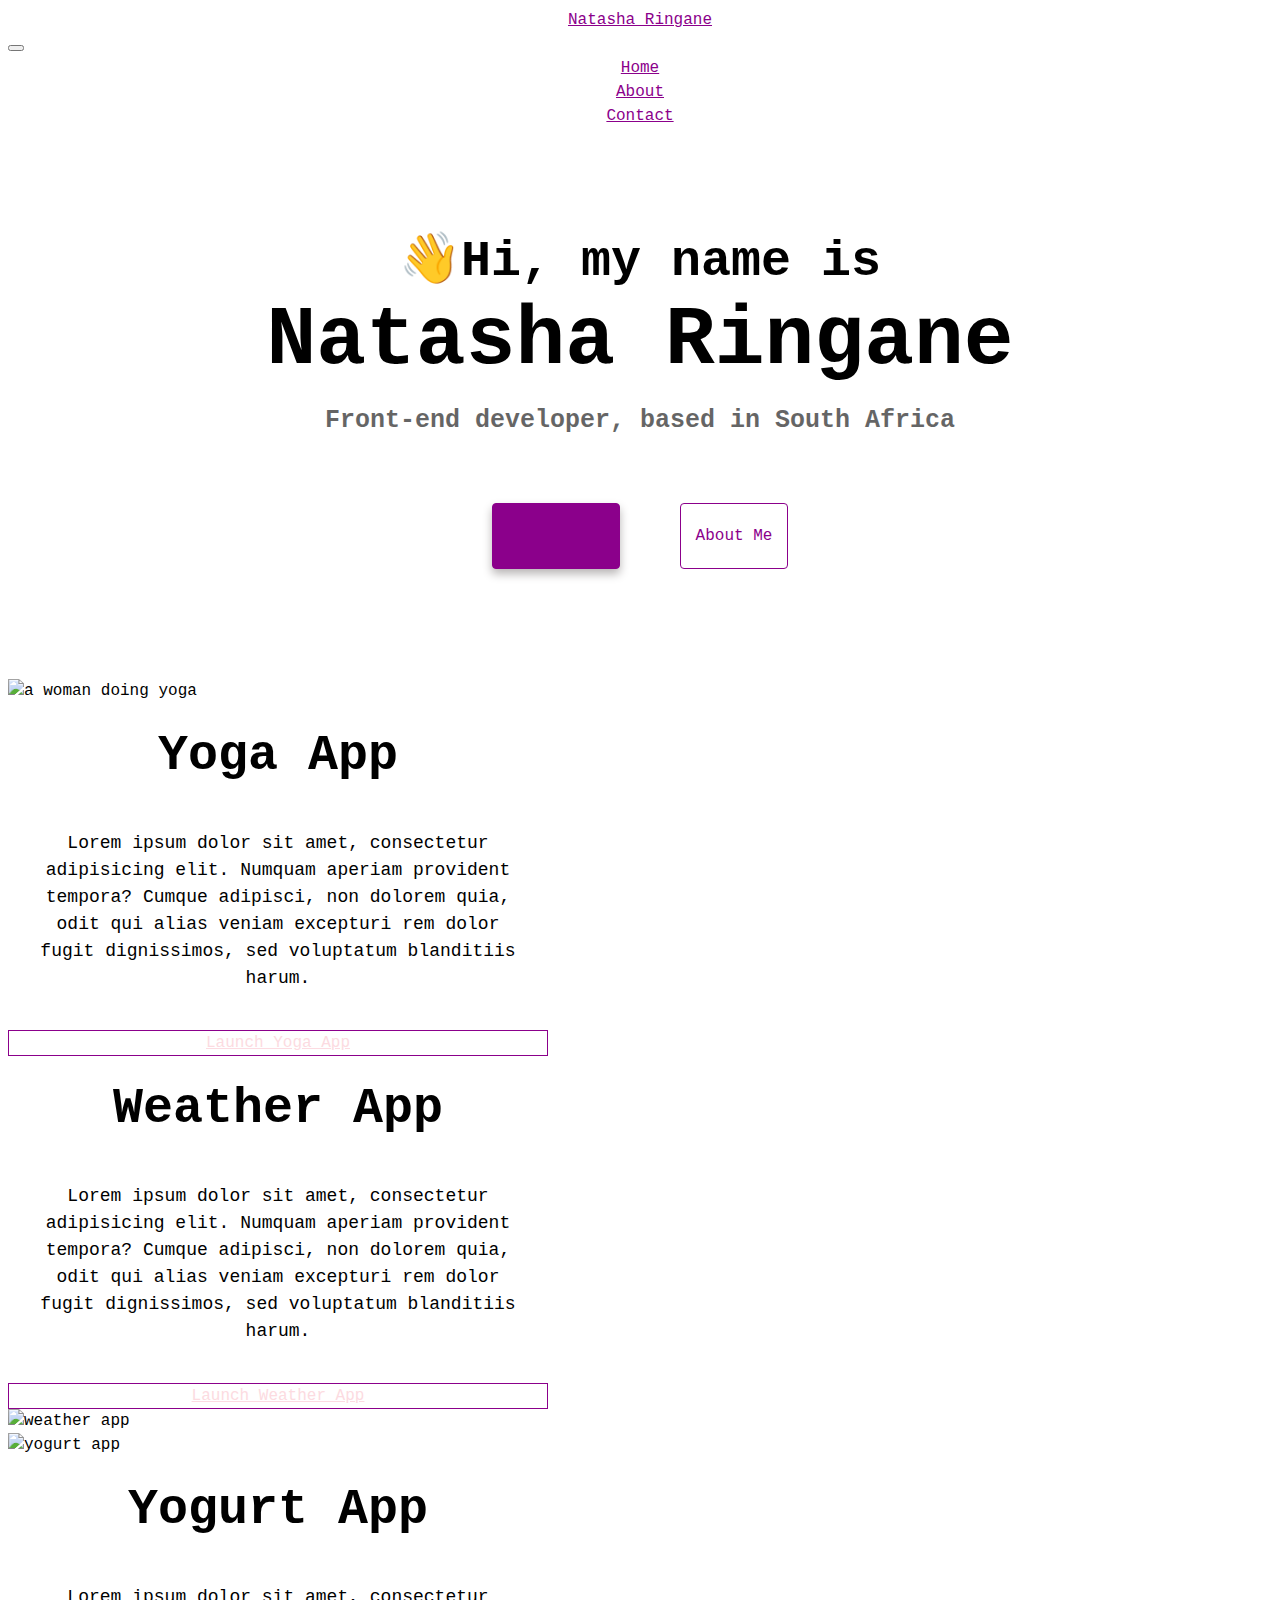
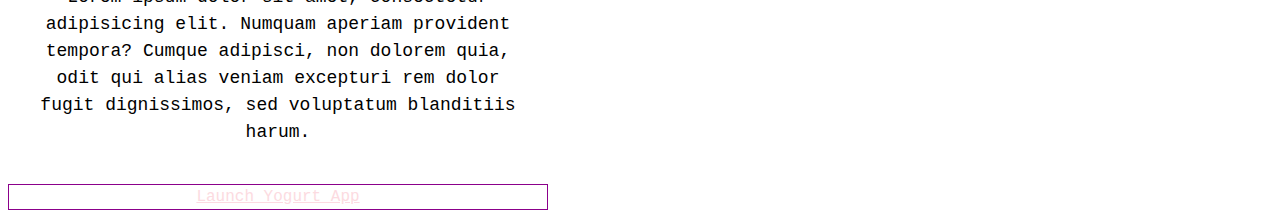
==== index.html @ 45e5c62c "Add files via upload" ====
<!DOCTYPE html>
<html lang="en">
  <head>
    <meta charset="UTF-8" />
    <meta name="viewport" content="width=device-width, initial-scale=1.0" />
    <meta
      name="description"
      content="This is my homepage, showing all my projects and how to get a hold of me"
    />
    <title>Front-end developer | Natasha Ringane</title>
    <link
      href="https://cdn.jsdelivr.net/npm/bootstrap@5.3.2/dist/css/bootstrap.min.css"
      rel="stylesheet"
      integrity="sha384-T3c6CoIi6uLrA9TneNEoa7RxnatzjcDSCmG1MXxSR1GAsXEV/Dwwykc2MPK8M2HN"
      crossorigin="anonymous"
    />
    <script
      src="https://cdn.jsdelivr.net/npm/bootstrap@5.3.2/dist/js/bootstrap.bundle.min.js"
      integrity="sha384-C6RzsynM9kWDrMNeT87bh95OGNyZPhcTNXj1NW7RuBCsyN/o0jlpcV8Qyq46cDfL"
      crossorigin="anonymous"
    ></script>
    <link rel="stylesheet" href="style.css" />
  </head>
  <body>
    <nav class="navbar navbar-expand-lg bg-body-tertiary">
      <div class="container-fluid">
        <a class="navbar-brand fw-bold ps-3" href="index.html" title="logo"
          >Natasha Ringane</a
        >
        <button
          class="navbar-toggler"
          type="button"
          data-bs-toggle="collapse"
          data-bs-target="#navbarNavAltMarkup"
          aria-controls="navbarNavAltMarkup"
          aria-expanded="false"
          aria-label="Toggle navigation"
        >
          <span class="navbar-toggler-icon"></span>
        </button>
        <div class="collapse navbar-collapse" id="navbarNavAltMarkup">
          <div class="navbar-nav">
            <a
              class="nav-link active"
              aria-current="page"
              href="index.html"
              title="homepage"
              >Home</a
            >
            <a class="nav-link" href="../about.html" title="about me">About</a>
            <a class="nav-link" href="../about.html#contact" title="contact me"
              >Contact</a
            >
          </div>
        </div>
      </div>
    </nav>
    <main>
      <h2 class="fw-bold">👋Hi, my name is</h2>
      <h1 class="fw-bold">Natasha Ringane</h1>
      <h3 class="fw-bold">Front-end developer, based in South Africa</h3>
      <div class="button">
        <a href="../about.html#contact" class="first fw-bold" title="contact me"
          >Contact me</a
        >
        <a href="../about.html" class="second fw-bold" title="about me"
          >About me</a
        >
      </div>
    </main>
    <div class="container">
      <div class="row">
        <div class="col-md-6">
          <img
            src="https://31ukq.codesandbox.io/images/yoga.png"
            class="img-fluid rounded"
            alt="a woman doing yoga"
          />
        </div>
        <div class="col-md-6">
          <h2 class="fw-bold">Yoga App</h2>
          <p>
            Lorem ipsum dolor sit amet, consectetur adipisicing elit. Numquam
            aperiam provident tempora? Cumque adipisci, non dolorem quia, odit
            qui alias veniam excepturi rem dolor fugit dignissimos, sed
            voluptatum blanditiis harum.
          </p>
          <a href="#" class="btn fw-bold" title="Launch App">Launch Yoga App</a>
        </div>
      </div>
      <div class="row mt-5 mb-5">
        <div class="col-md-6">
          <h2 class="fw-bold">Weather App</h2>
          <p>
            Lorem ipsum dolor sit amet, consectetur adipisicing elit. Numquam
            aperiam provident tempora? Cumque adipisci, non dolorem quia, odit
            qui alias veniam excepturi rem dolor fugit dignissimos, sed
            voluptatum blanditiis harum.
          </p>
          <a href="#" class="btn fw-bold" title="Launch App"
            >Launch Weather App</a
          >
        </div>
        <div class="col-md-6">
          <img
            src="https://31ukq.codesandbox.io/images/weather.png"
            class="img-fluid rounded"
            alt="weather app"
          />
        </div>
      </div>
      <div class="row mt-5 mb-5">
        <div class="col-md-6">
          <img
            src="https://31ukq.codesandbox.io/images/yogurt.png"
            class="img-fluid rounded"
            alt="yogurt app"
          />
        </div>
        <div class="col-md-6">
          <h2 class="fw-bold">Yogurt App</h2>
          <p>
            Lorem ipsum dolor sit amet, consectetur adipisicing elit. Numquam
            aperiam provident tempora? Cumque adipisci, non dolorem quia, odit
            qui alias veniam excepturi rem dolor fugit dignissimos, sed
            voluptatum blanditiis harum.
          </p>
          <a href="#" class="btn fw-bold" title="Launch App"
            >Launch Yogurt App</a
          >
        </div>
      </div>
    </div>
  </body>
</html>
---- style.css ----
*,
::before,
::after {
  box-sizing: border-box;
}

:root {
  --primary-color: rgb(252, 219, 225);
  --secondary-color: darkmagenta;
  --border: 1px solid darkmagenta;
}

@media (min-width: 768px) {
  .container {
    max-width: 720px;
  }
}

@media (min-width: 576px) {
  .container {
    max-width: 540px;
  }
}

body {
  font-family: "Courier New", Courier, monospace;
  line-height: 24px;
}

main {
  padding: 80px;
  margin: 0 auto;
  max-width: 1000px;
}

h1 {
  text-align: center;
  font-size: 83px;
}

h2 {
  text-align: center;
  font-size: 50px;
}

h3 {
  text-align: center;
  font-size: 25px;
  opacity: 0.6;
}

p {
  display: flex;
  text-align: center;
  padding: 20px;
  border-radius: 4px;
  font-size: 18px;
  line-height: 1.5;
}

a {
  color: var(--secondary-color);
  text-align: center;
  display: block;
}

a:visited {
  color: rgb(253, 165, 194);
}

.button {
  display: flex;
  margin-top: 40px;
  justify-content: center;
}

.button a {
  margin: 30px;
  border-radius: 4px;
  padding: 20px 15px;
  text-decoration: none;
  text-transform: capitalize;
}

.information {
  display: flex;
  margin: 30px 0;
}

.information p {
  margin: 10px;
}

.first {
  border: var(--border);
  padding: 5px;
  background-color: var(--secondary-color);
  box-shadow: 0 5px 10px rgb(184, 181, 181);
}

.first:hover {
  background-color: var(--primary-color);
  color: var(--secondary-color);
}
.second {
  border: var(--border);
  padding: 5px;
}

.second:hover {
  background-color: var(--secondary-color);
  color: var(--primary-color);
}

#contact {
  margin-top: 170px;
  line-height: 0;
}

.email {
  font-size: 18px;
  text-decoration: none;
}

.email:hover {
  text-decoration: underline;
}

.btn {
  border: var(--border);
  color: var(--primary-color);
}

.btn:hover {
  background-color: var(--secondary-color);
  border: var(--border);
  color: var(--primary-color);
}
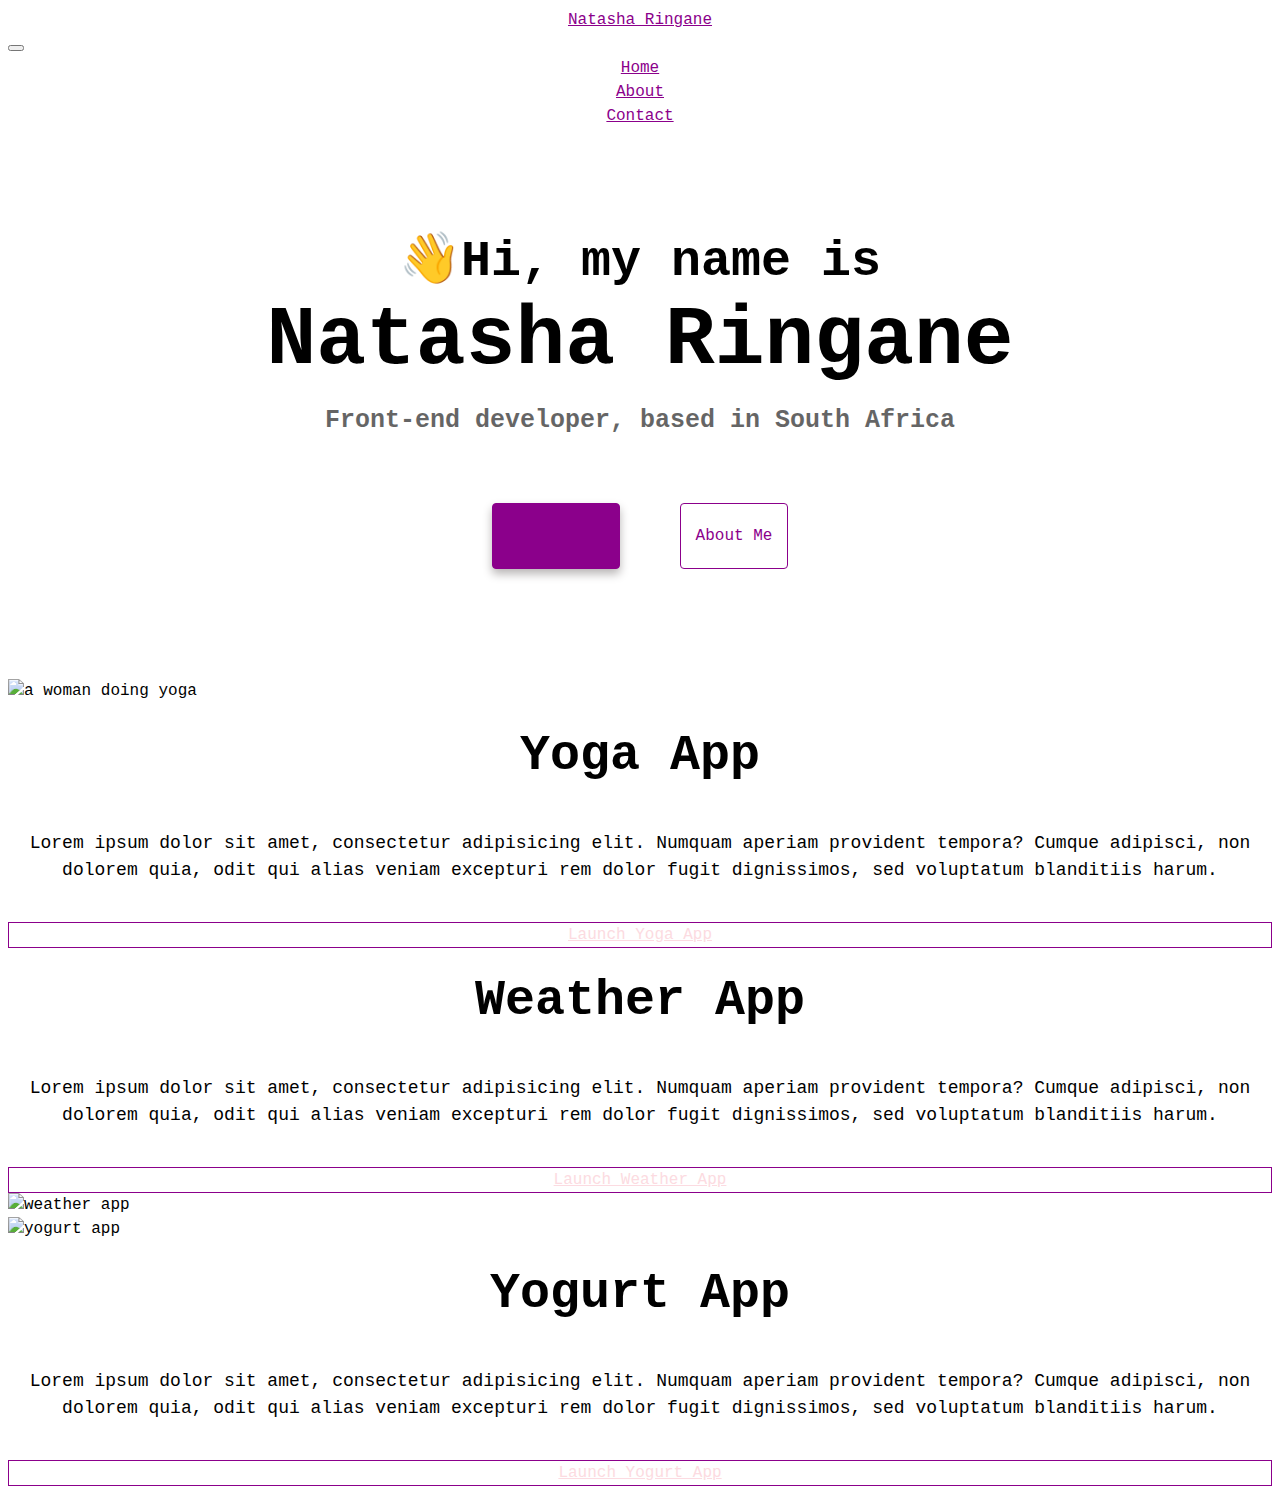
==== commit 8d0b011d: "Update index.html" ====
--- a/index.html
+++ b/index.html
@@ -55,7 +55,7 @@
         </div>
       </div>
     </nav>
-    <main>
+    <main class="mt-5 ps-3 pe-3">
       <h2 class="fw-bold">👋Hi, my name is</h2>
       <h1 class="fw-bold">Natasha Ringane</h1>
       <h3 class="fw-bold">Front-end developer, based in South Africa</h3>
@@ -73,7 +73,7 @@
         <div class="col-md-6">
           <img
             src="https://31ukq.codesandbox.io/images/yoga.png"
-            class="img-fluid rounded"
+            class="img-fluid rounded d-none d-sm-block"
             alt="a woman doing yoga"
           />
         </div>
@@ -85,7 +85,7 @@
             qui alias veniam excepturi rem dolor fugit dignissimos, sed
             voluptatum blanditiis harum.
           </p>
-          <a href="#" class="btn fw-bold" title="Launch App">Launch Yoga App</a>
+          <a href="#" class="btn fw-bold d-sm-block" title="Launch App">Launch Yoga App</a>
         </div>
       </div>
       <div class="row mt-5 mb-5">
@@ -97,14 +97,14 @@
             qui alias veniam excepturi rem dolor fugit dignissimos, sed
             voluptatum blanditiis harum.
           </p>
-          <a href="#" class="btn fw-bold" title="Launch App"
+          <a href="#" class="btn fw-bold d-sm-block" title="Launch App"
             >Launch Weather App</a
           >
         </div>
         <div class="col-md-6">
           <img
             src="https://31ukq.codesandbox.io/images/weather.png"
-            class="img-fluid rounded"
+            class="img-fluid rounded d-none d-sm-block"
             alt="weather app"
           />
         </div>
@@ -113,7 +113,7 @@
         <div class="col-md-6">
           <img
             src="https://31ukq.codesandbox.io/images/yogurt.png"
-            class="img-fluid rounded"
+            class="img-fluid rounded d-none d-sm-block"
             alt="yogurt app"
           />
         </div>
@@ -125,7 +125,7 @@
             qui alias veniam excepturi rem dolor fugit dignissimos, sed
             voluptatum blanditiis harum.
           </p>
-          <a href="#" class="btn fw-bold" title="Launch App"
+          <a href="#" class="btn fw-bold d-sm-block" title="Launch App"
             >Launch Yogurt App</a
           >
         </div>
--- a/style.css
+++ b/style.css
@@ -8,18 +8,6 @@
   --primary-color: rgb(252, 219, 225);
   --secondary-color: darkmagenta;
   --border: 1px solid darkmagenta;
-}
-
-@media (min-width: 768px) {
-  .container {
-    max-width: 720px;
-  }
-}
-
-@media (min-width: 576px) {
-  .container {
-    max-width: 540px;
-  }
 }
 
 body {
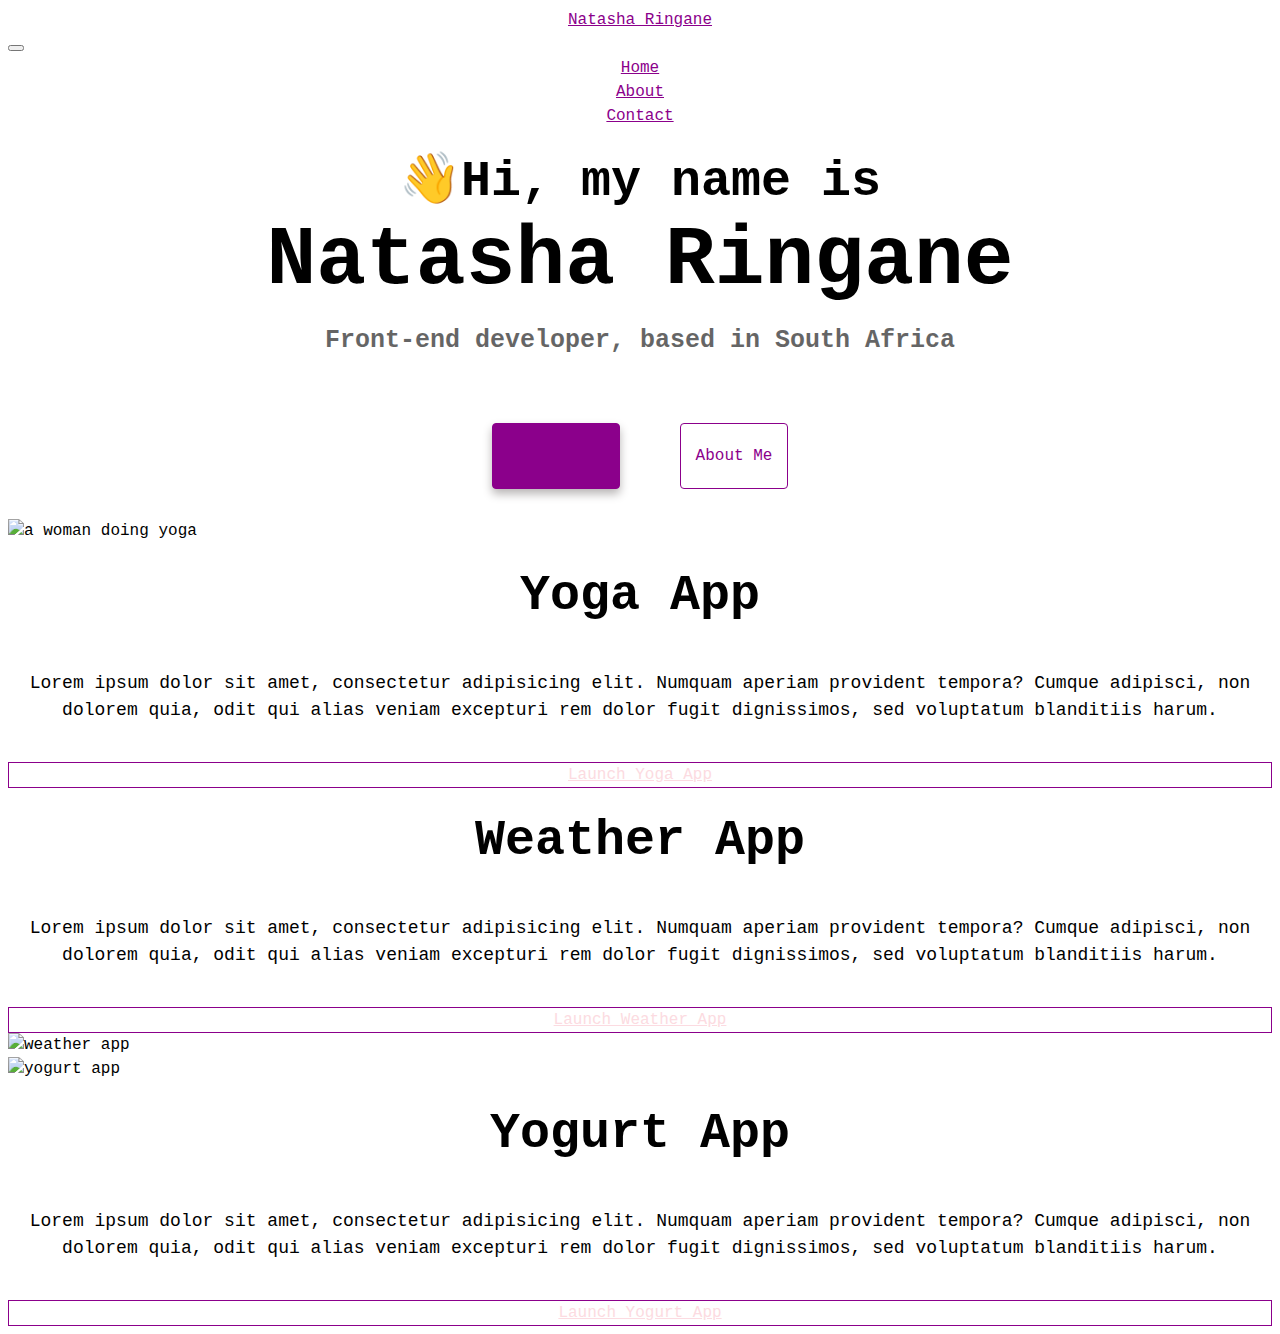
==== commit 90bde279: "Update index.html" ====
--- a/index.html
+++ b/index.html
@@ -55,7 +55,7 @@
         </div>
       </div>
     </nav>
-    <main class="mt-5 ps-3 pe-3">
+    <main class="mt-5 mb-5 ps-3 pe-3 ">
       <h2 class="fw-bold">👋Hi, my name is</h2>
       <h1 class="fw-bold">Natasha Ringane</h1>
       <h3 class="fw-bold">Front-end developer, based in South Africa</h3>
@@ -85,7 +85,7 @@
             qui alias veniam excepturi rem dolor fugit dignissimos, sed
             voluptatum blanditiis harum.
           </p>
-          <a href="#" class="btn fw-bold d-sm-block" title="Launch App">Launch Yoga App</a>
+          <a href="#" class="btn fw-bold d-none d-sm-block" title="Launch App">Launch Yoga App</a>
         </div>
       </div>
       <div class="row mt-5 mb-5">
@@ -97,7 +97,7 @@
             qui alias veniam excepturi rem dolor fugit dignissimos, sed
             voluptatum blanditiis harum.
           </p>
-          <a href="#" class="btn fw-bold d-sm-block" title="Launch App"
+          <a href="#" class="btn fw-bold d-none d-sm-block" title="Launch App"
             >Launch Weather App</a
           >
         </div>
@@ -125,7 +125,7 @@
             qui alias veniam excepturi rem dolor fugit dignissimos, sed
             voluptatum blanditiis harum.
           </p>
-          <a href="#" class="btn fw-bold d-sm-block" title="Launch App"
+          <a href="#" class="btn fw-bold d-none d-sm-block" title="Launch App"
             >Launch Yogurt App</a
           >
         </div>
--- a/style.css
+++ b/style.css
@@ -16,7 +16,6 @@
 }
 
 main {
-  padding: 80px;
   margin: 0 auto;
   max-width: 1000px;
 }
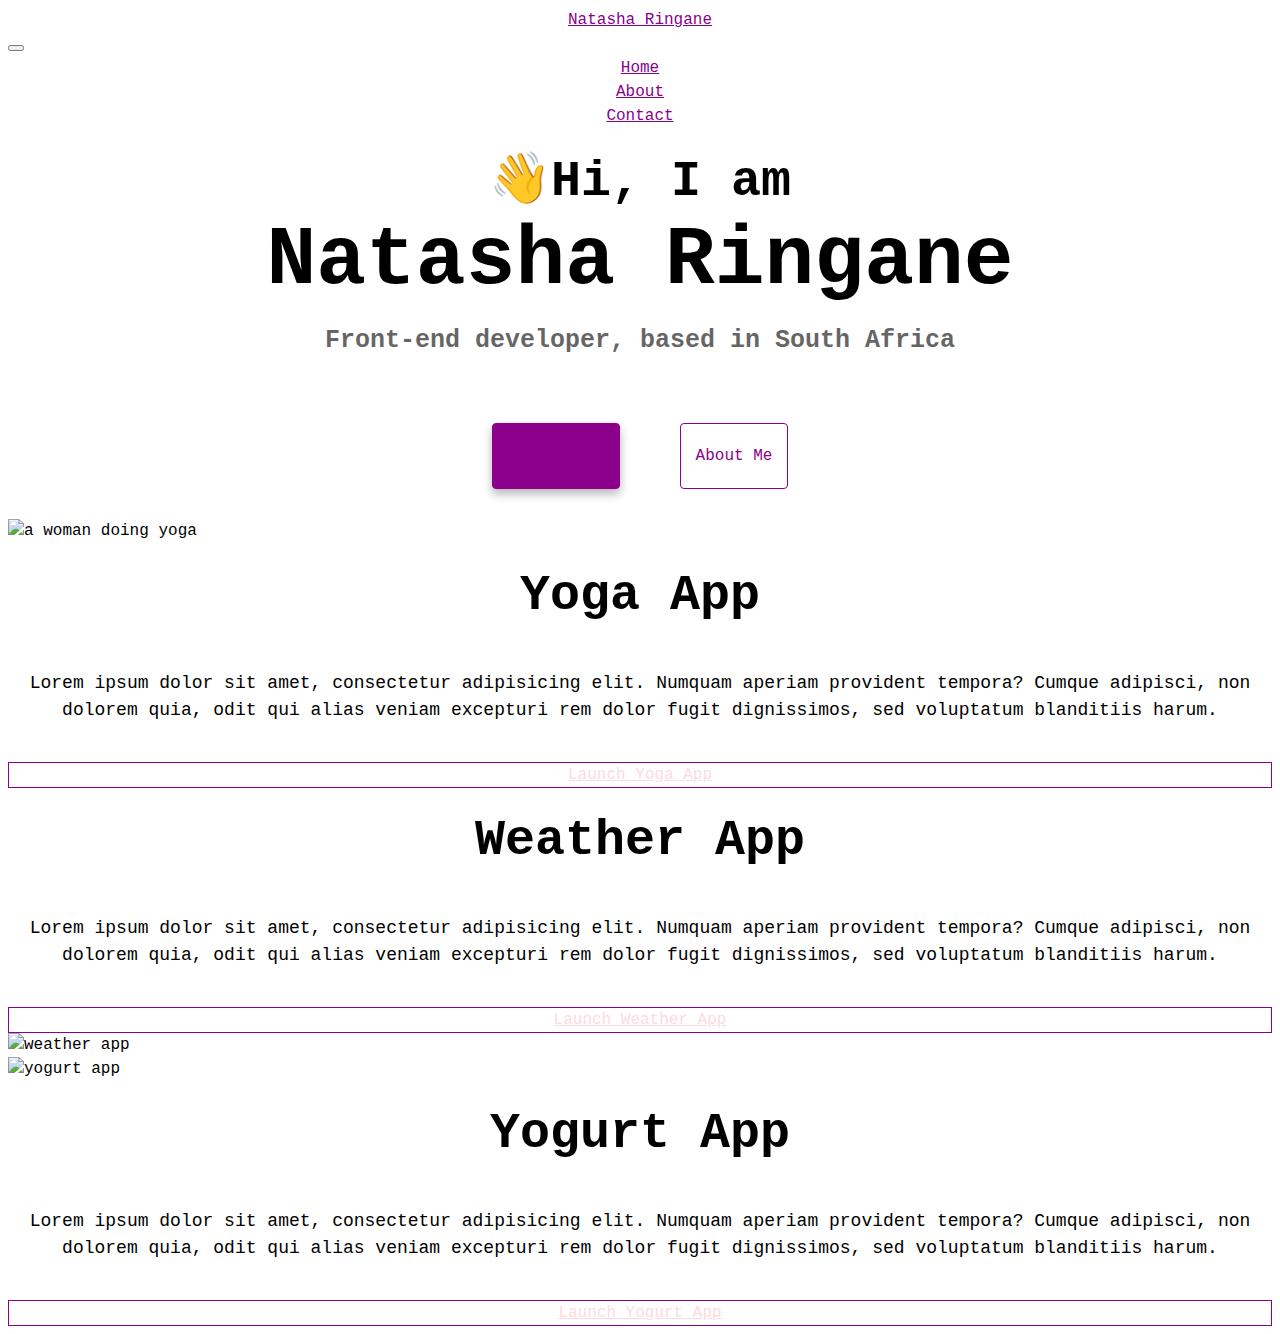
==== commit 9cc44b28: "Update index.html" ====
--- a/index.html
+++ b/index.html
@@ -56,7 +56,7 @@
       </div>
     </nav>
     <main class="mt-5 mb-5 ps-3 pe-3 ">
-      <h2 class="fw-bold">👋Hi, my name is</h2>
+      <h2 class="fw-bold">👋Hi, I am</h2>
       <h1 class="fw-bold">Natasha Ringane</h1>
       <h3 class="fw-bold">Front-end developer, based in South Africa</h3>
       <div class="button">
@@ -85,7 +85,7 @@
             qui alias veniam excepturi rem dolor fugit dignissimos, sed
             voluptatum blanditiis harum.
           </p>
-          <a href="#" class="btn fw-bold d-none d-sm-block" title="Launch App">Launch Yoga App</a>
+          <a href="#" class="btn fw-bold" title="Launch App">Launch Yoga App</a>
         </div>
       </div>
       <div class="row mt-5 mb-5">
@@ -97,7 +97,7 @@
             qui alias veniam excepturi rem dolor fugit dignissimos, sed
             voluptatum blanditiis harum.
           </p>
-          <a href="#" class="btn fw-bold d-none d-sm-block" title="Launch App"
+          <a href="#" class="btn fw-bold" title="Launch App"
             >Launch Weather App</a
           >
         </div>
@@ -125,7 +125,7 @@
             qui alias veniam excepturi rem dolor fugit dignissimos, sed
             voluptatum blanditiis harum.
           </p>
-          <a href="#" class="btn fw-bold d-none d-sm-block" title="Launch App"
+          <a href="#" class="btn fw-bold" title="Launch App"
             >Launch Yogurt App</a
           >
         </div>
--- a/style.css
+++ b/style.css
@@ -2,6 +2,14 @@
 ::before,
 ::after {
   box-sizing: border-box;
+}
+
+@media (max-width: 576px) {
+   .btn {
+    display: block;
+    text-align: center;
+    margin: 0 20px;
+}
 }
 
 :root {
